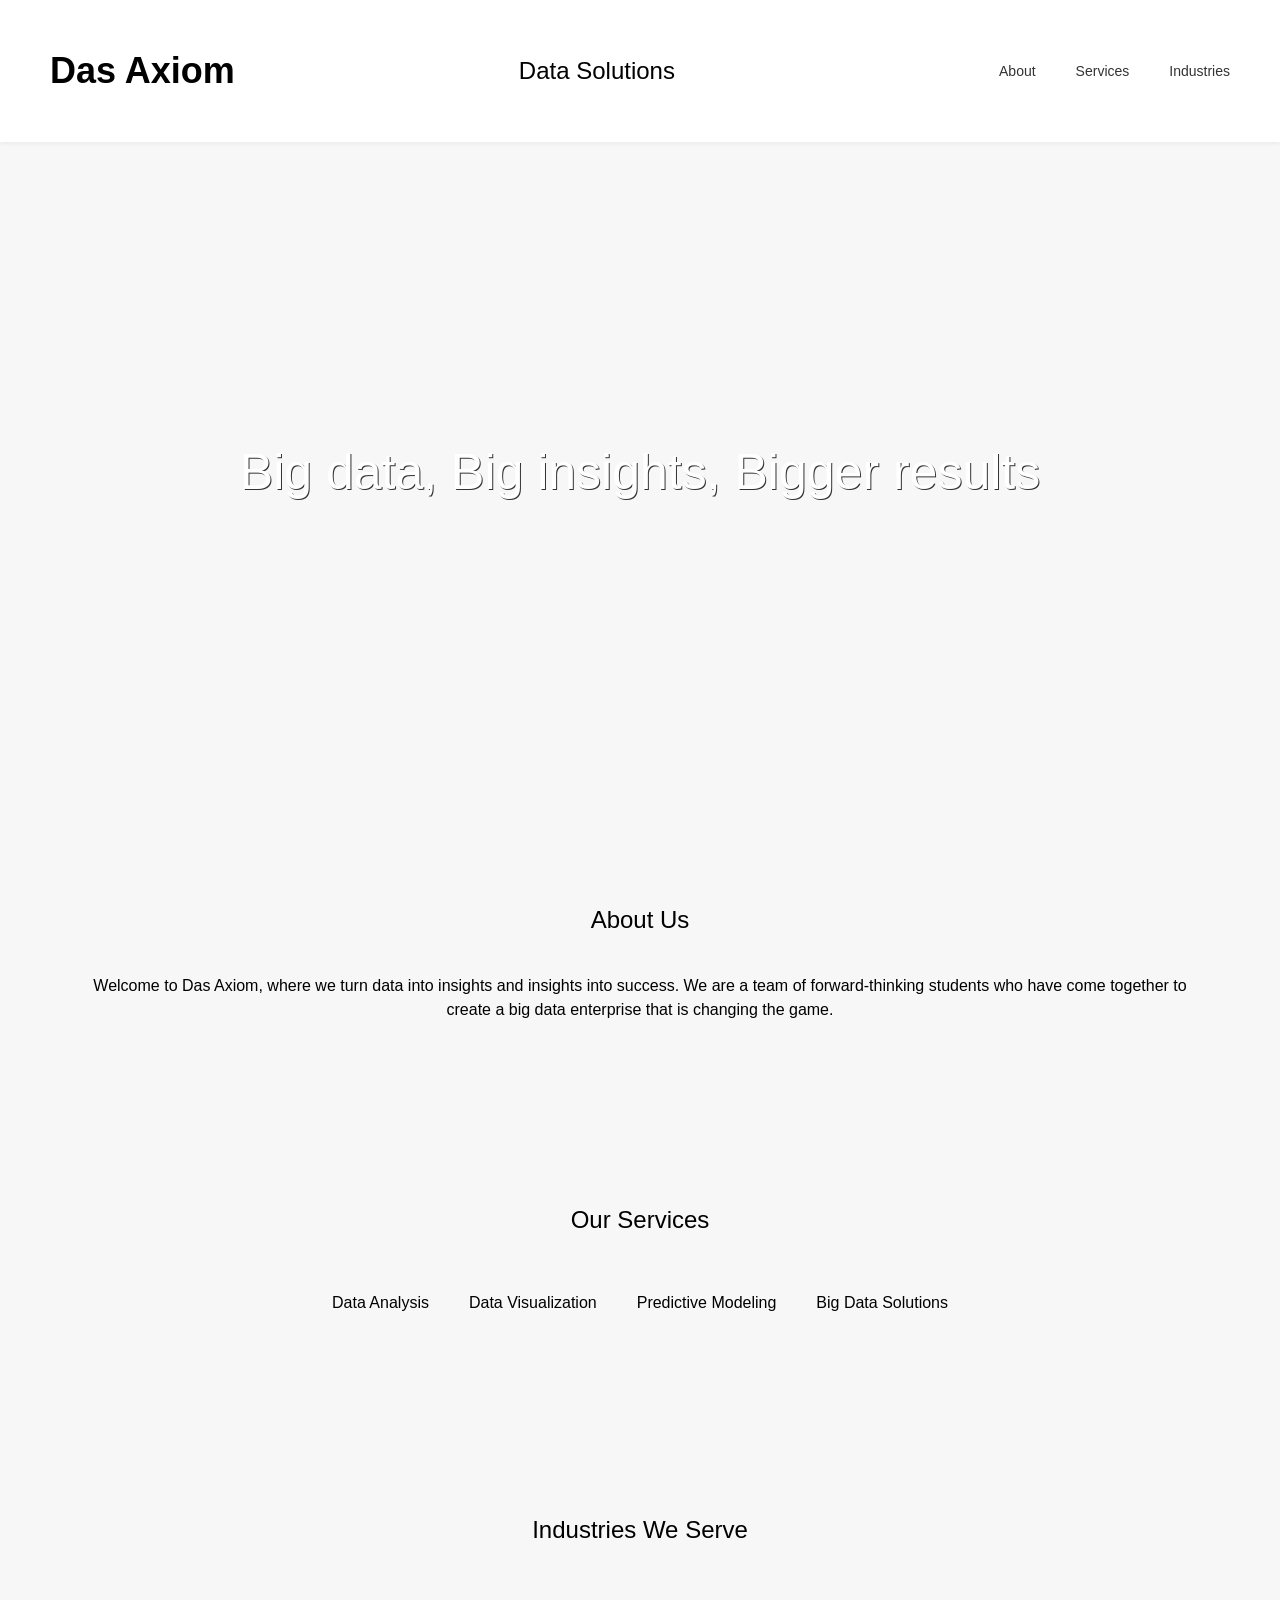
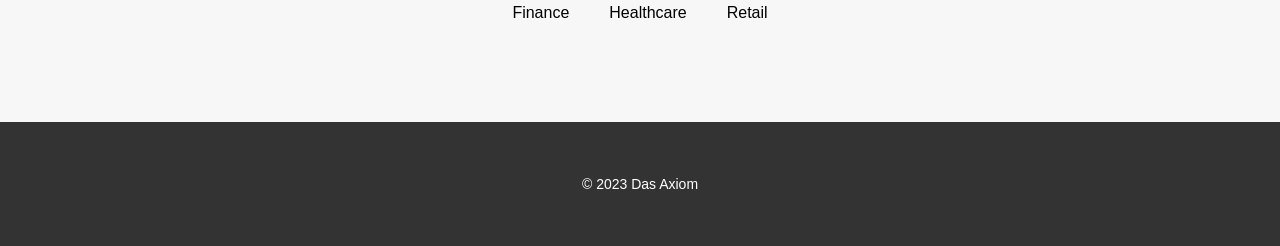
==== Landing Site/index.html @ 73663e1f "Adding Landing Page" ====
<!DOCTYPE html>
<html>
  <head>
    <title>Das Axiom - Data Solutions</title>
    <link rel="stylesheet" type="text/css" href="templates/style.css">
  </head>
  <body>
    <header>
      <h1>Das Axiom</h1>
      <h2>Data Solutions</h2>
      <nav>
        <a href="#about">About</a>
        <a href="#services">Services</a>
        <a href="#industries">Industries</a>
      </nav>
    </header>
    <!--Tagline Section-->
    <section id="tagline">
        <div class="tagline-container">
        <h2>Big data, Big insights, Bigger results</h2>
        </div>
    </section>
  
    <section id="about">
      <h3>About Us</h3>
      <p>Welcome to Das Axiom, where we turn data into insights and insights into success. We are a team of forward-thinking students who have come together to create a big data enterprise that is changing the game.</p>
    </section>

    <section id="services">
      <h3>Our Services</h3>
      <ul>
        <li>Data Analysis</li>
        <li>Data Visualization</li>
        <li>Predictive Modeling</li>
        <li>Big Data Solutions</li>
      </ul>
    </section>

    <section id="industries">
      <h3>Industries We Serve</h3>
      <ul>
        <li>Finance</li>
        <li>Healthcare</li>
        <li>Retail</li>
      </ul>
    </section>

    <footer>
      <p>&copy; 2023 Das Axiom</p>
    </footer>
  </body>
</html>
---- Landing Site/templates/style.css ----
body {
    font-family: -apple-system, BlinkMacSystemFont, "Segoe UI", Roboto, Oxygen, Ubuntu, Cantarell, "Open Sans", "Helvetica Neue", sans-serif;
    background-color: #f7f7f7;
    margin: 0;
    padding: 0;
  }
  
  header {
    display: flex;
    align-items: center;
    justify-content: space-between;
    padding: 50px;
    background-color: #fff;
    box-shadow: 0 2px 4px rgba(0, 0, 0, 0.05);
  }
  
  h1 {
    font-size: 36px;
    margin: 0;
  }
  
  h2 {
    font-size: 24px;
    font-weight: normal;
    margin: 0;
  }
  
  nav {
    display: flex;
  }
  
  nav a {
    font-size: 14px;
    font-weight: 500;
    margin-left: 40px;
    text-decoration: none;
    color: #333;
  }
  
  section {
    padding: 80px;
    text-align: center;
  }
  
  section h3 {
    font-size: 24px;
    font-weight: 500;
    margin-bottom: 40px;
  }
  
  section p
  {
    font-size: 16px;
    line-height: 1.5;
    margin: 0;
    }
    
    section ul {
    list-style: none;
    padding: 0;
    margin: 0;
    display: flex;
    flex-wrap: wrap;
    justify-content: center;
    }
    
    section li {
    font-size: 16px;
    margin: 20px;
    }
    
    footer {
    background-color: #333;
    color: #fff;
    font-size: 14px;
    text-align: center;
    padding: 40px;
    }
    
    #tagline {
        background-image: url('/images/pexels-harry-cooke-6194972.jpg'); /*replace bg-image.jpg with your actual image path*/
        background-size: cover;
        background-position: center;
        height: 500px;
        display: flex;
        align-items: center;
        justify-content: center;
      }
      
      .tagline-container {
        text-align: center;
      }
      
      .tagline-container h2 {
        font-size: 50px;
        font-weight: 500;
        color: #fff;
        text-shadow: 1px 1px #333;
      }
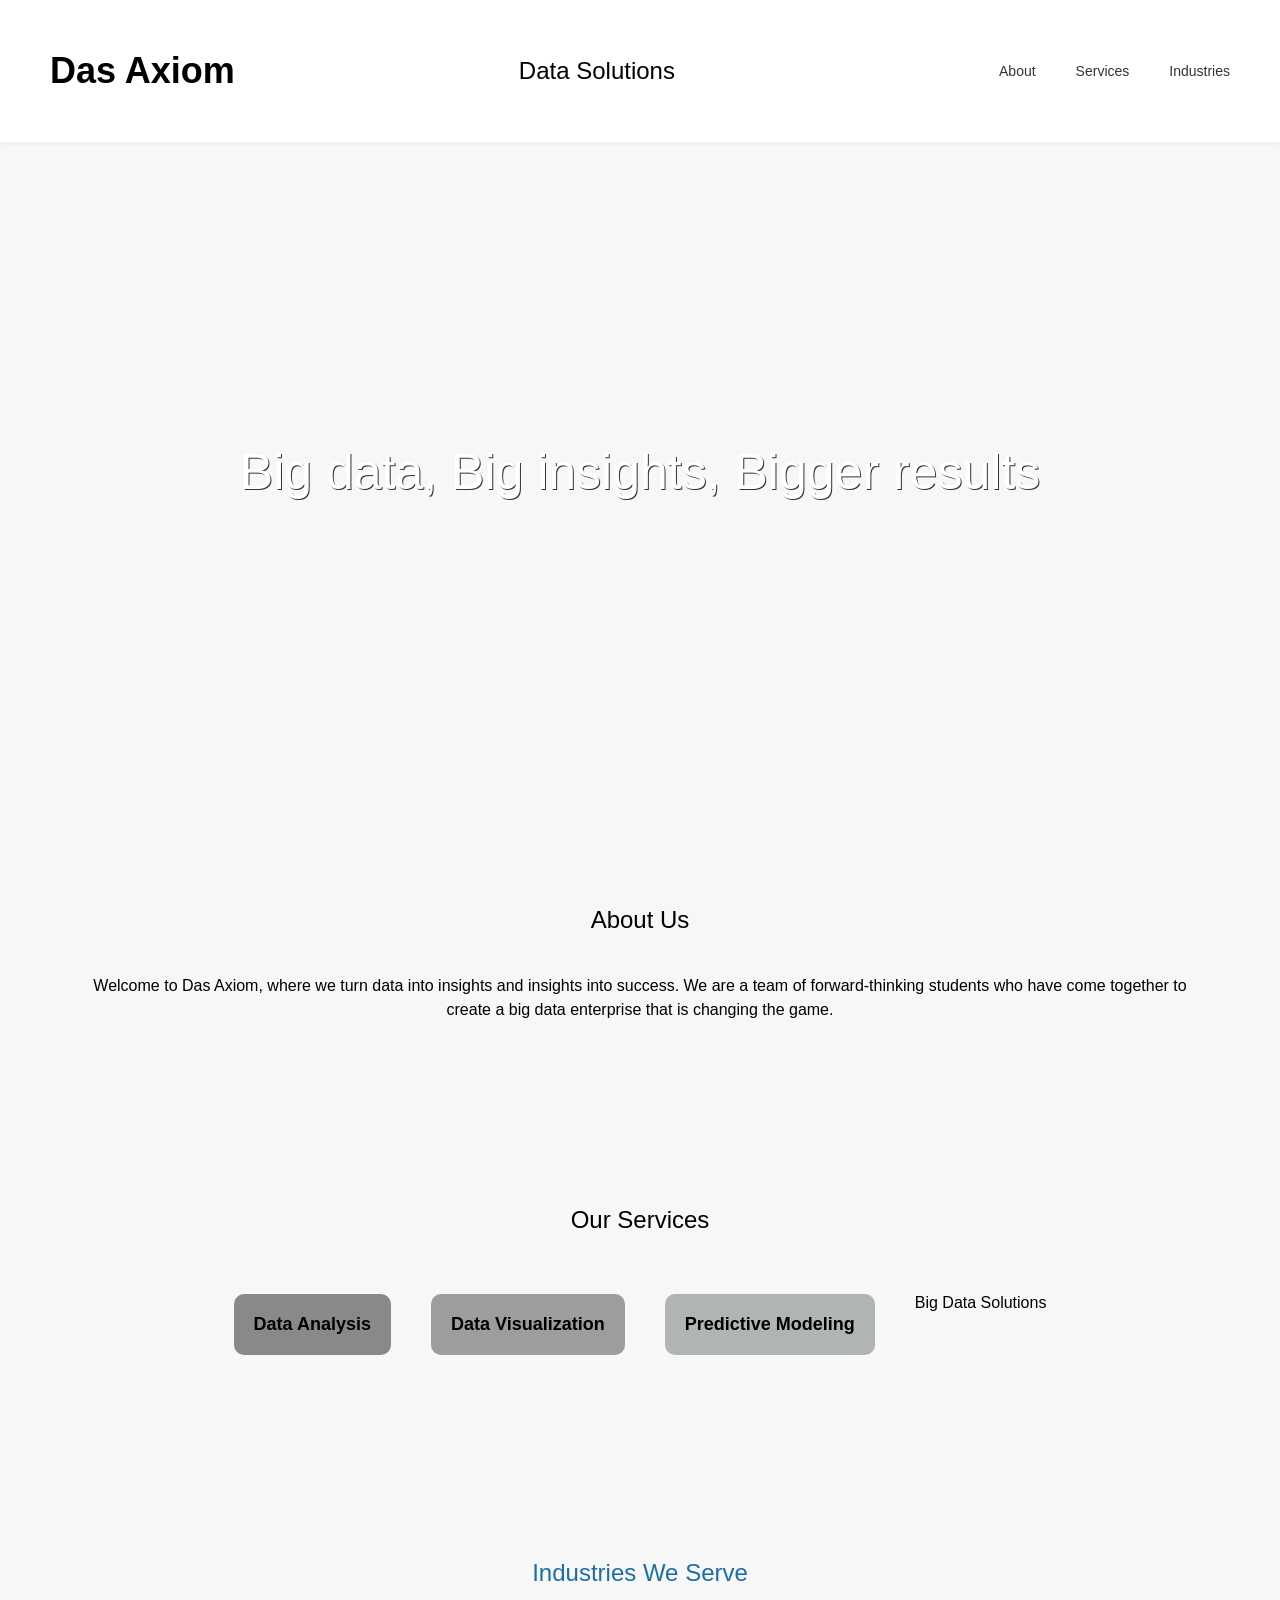
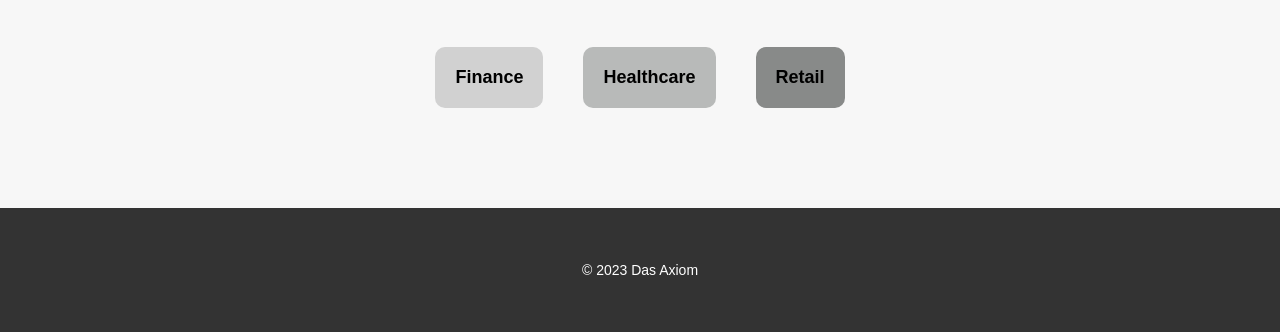
==== commit baa0d78e: "editing pages" ====
--- a/Landing Site/index.html
+++ b/Landing Site/index.html
@@ -22,29 +22,29 @@
     </section>
   
     <section id="about">
-      <h3>About Us</h3>
-      <p>Welcome to Das Axiom, where we turn data into insights and insights into success. We are a team of forward-thinking students who have come together to create a big data enterprise that is changing the game.</p>
-    </section>
-
-    <section id="services">
-      <h3>Our Services</h3>
-      <ul>
-        <li>Data Analysis</li>
-        <li>Data Visualization</li>
-        <li>Predictive Modeling</li>
-        <li>Big Data Solutions</li>
-      </ul>
-    </section>
-
-    <section id="industries">
-      <h3>Industries We Serve</h3>
-      <ul>
-        <li>Finance</li>
-        <li>Healthcare</li>
-        <li>Retail</li>
-      </ul>
-    </section>
-
+        <h3>About Us</h3>
+        <p>Welcome to Das Axiom, where we turn data into insights and insights into success. We are a team of forward-thinking students who have come together to create a big data enterprise that is changing the game.</p>
+      </section>
+      
+      <section id="services">
+        <h3>Our Services</h3>
+        <ul>
+          <li style="background-color: #888a89; padding: 20px; border-radius: 10px; font-size: 18px; font-weight: bold; margin: 20px;">Data Analysis</li>
+          <li style="background-color: #9b9e9d; padding: 20px; border-radius: 10px; font-size: 18px; font-weight: bold; margin: 20px;">Data Visualization</li>
+          <li style="background-color: #b0b5b3; padding: 20px; border-radius: 10px; font-size: 18px; font-weight: bold; margin: 20px;">Predictive Modeling</li>
+          <li>Big Data Solutions</li>
+        </ul>
+      </section>
+      
+      <section id="industries">
+        <h3 style="color: #1C6EA4;">Industries We Serve</h3>
+        <ul style="display: flex; justify-content: center;">
+          <li style="background-color: #d1d1d1; padding: 20px; border-radius: 10px; font-size: 18px; font-weight: bold; margin: 20px;">Finance</li>
+          <li style="background-color: #b8bab9; padding: 20px; border-radius: 10px; font-size: 18px; font-weight: bold; margin: 20px;">Healthcare</li>
+          <li style="background-color: #888a89; padding: 20px; border-radius: 10px; font-size: 18px; font-weight: bold; margin: 20px;">Retail</li>
+        </ul>
+      </section>
+            
     <footer>
       <p>&copy; 2023 Das Axiom</p>
     </footer>
--- a/Landing Site/templates/style.css
+++ b/Landing Site/templates/style.css
@@ -48,53 +48,52 @@
     margin-bottom: 40px;
   }
   
-  section p
-  {
+  section p {
     font-size: 16px;
     line-height: 1.5;
     margin: 0;
-    }
-    
-    section ul {
+  }
+  
+  section ul {
     list-style: none;
     padding: 0;
     margin: 0;
     display: flex;
     flex-wrap: wrap;
     justify-content: center;
-    }
-    
-    section li {
+  }
+  
+  section li {
     font-size: 16px;
     margin: 20px;
-    }
-    
-    footer {
+  }
+  
+  footer {
     background-color: #333;
     color: #fff;
     font-size: 14px;
     text-align: center;
     padding: 40px;
-    }
-    
-    #tagline {
-        background-image: url('/images/pexels-harry-cooke-6194972.jpg'); /*replace bg-image.jpg with your actual image path*/
-        background-size: cover;
-        background-position: center;
-        height: 500px;
-        display: flex;
-        align-items: center;
-        justify-content: center;
-      }
-      
-      .tagline-container {
-        text-align: center;
-      }
-      
-      .tagline-container h2 {
-        font-size: 50px;
-        font-weight: 500;
-        color: #fff;
-        text-shadow: 1px 1px #333;
-      }
-      +  }
+  
+  #tagline {
+    background-image: url('/images/pexels-harry-cooke-6194972.jpg');
+    background-size: cover;
+    background-position: center;
+    height: 500px;
+    display: flex;
+    align-items: center;
+    justify-content: center;
+  }
+  
+  .tagline-container {
+    text-align: center;
+  }
+  
+  .tagline-container h2 {
+    font-size: 50px;
+    font-weight: 500;
+    color: #fff;
+    text-shadow: 1px 1px #333;
+  }
+  
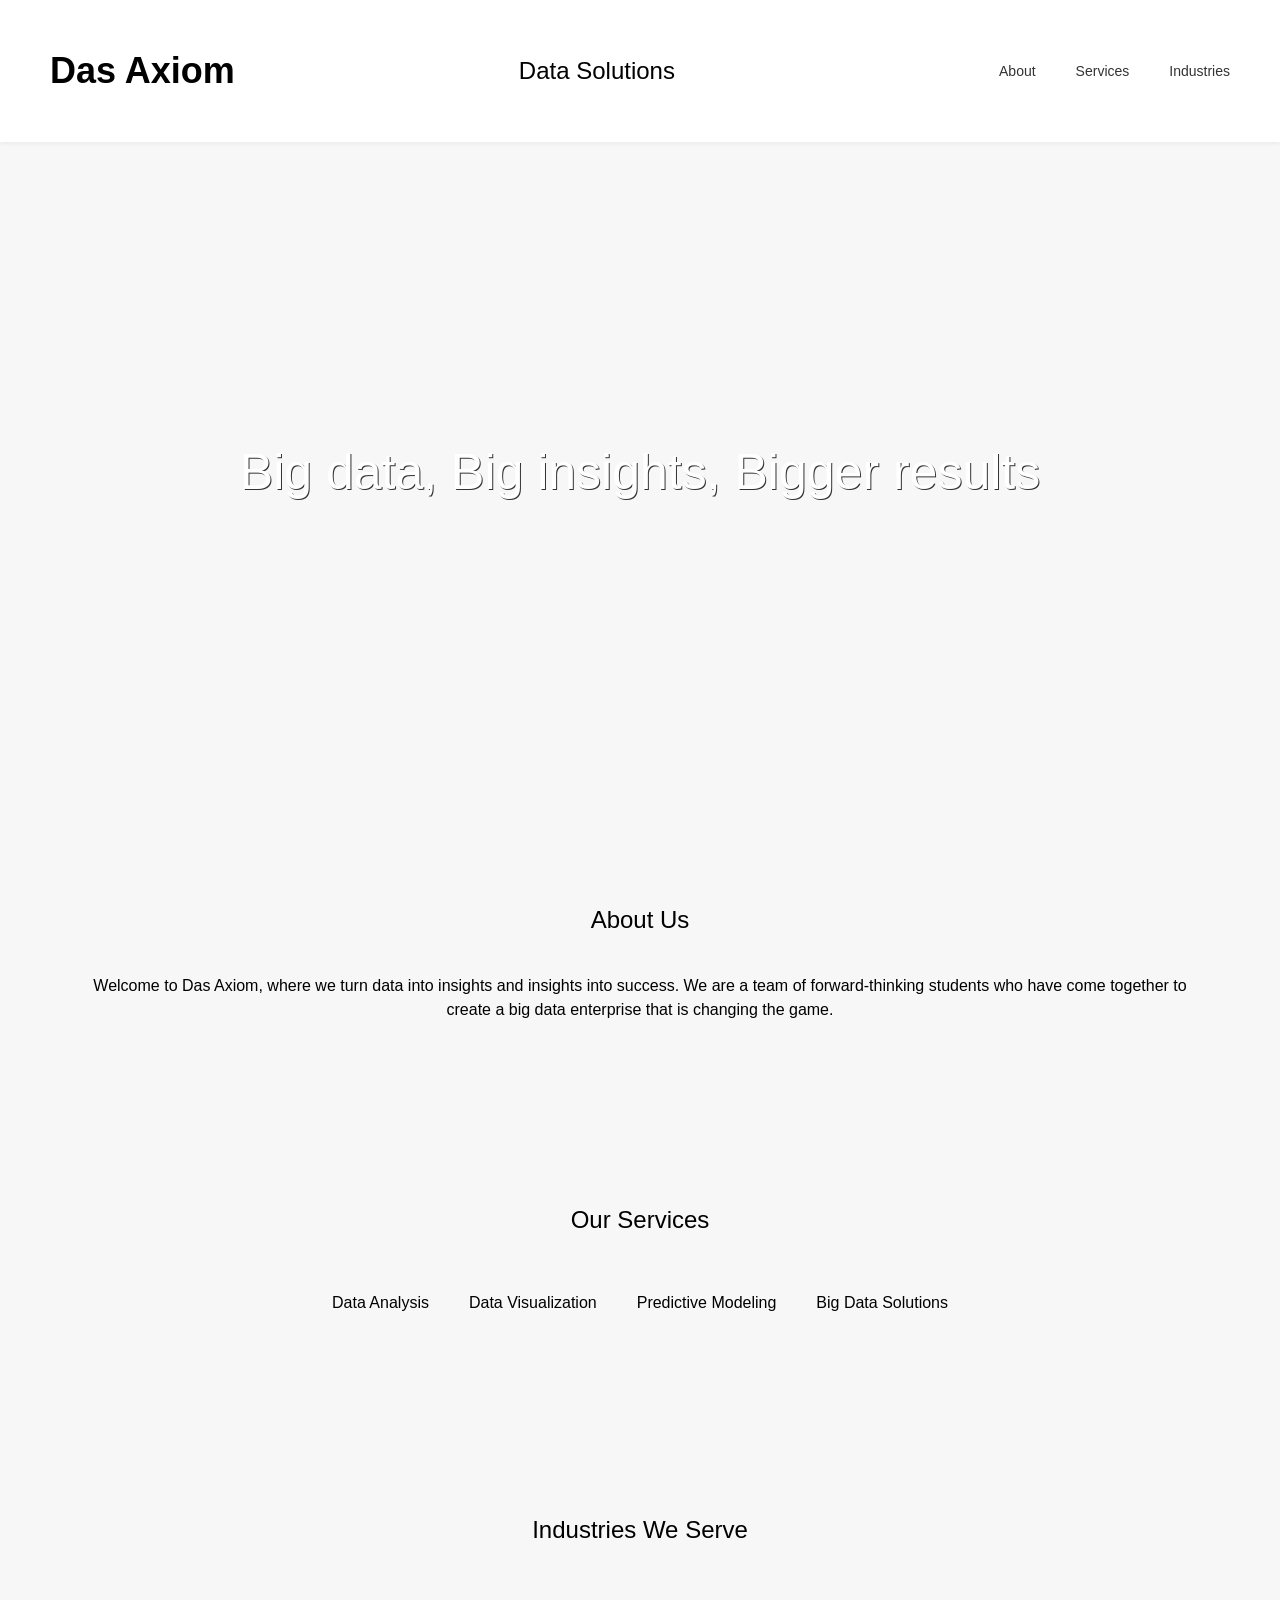
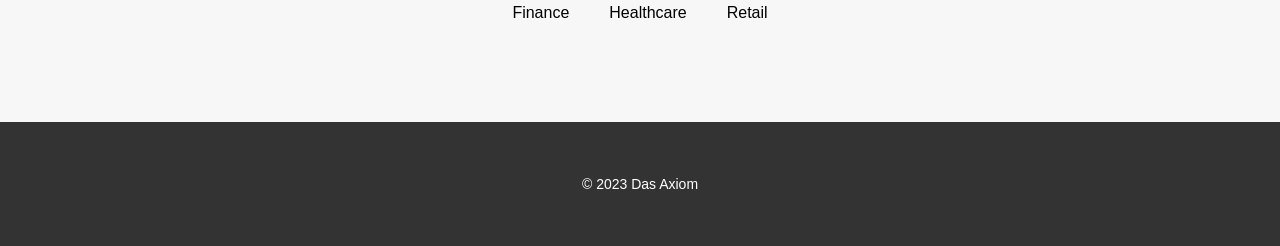
==== commit 0031be84: "Merge pull request #1 from dasAxiom/Landing-Page Landing page" ====
--- a/Landing Site/index.html
+++ b/Landing Site/index.html
@@ -22,29 +22,29 @@
     </section>
   
     <section id="about">
-        <h3>About Us</h3>
-        <p>Welcome to Das Axiom, where we turn data into insights and insights into success. We are a team of forward-thinking students who have come together to create a big data enterprise that is changing the game.</p>
-      </section>
-      
-      <section id="services">
-        <h3>Our Services</h3>
-        <ul>
-          <li style="background-color: #888a89; padding: 20px; border-radius: 10px; font-size: 18px; font-weight: bold; margin: 20px;">Data Analysis</li>
-          <li style="background-color: #9b9e9d; padding: 20px; border-radius: 10px; font-size: 18px; font-weight: bold; margin: 20px;">Data Visualization</li>
-          <li style="background-color: #b0b5b3; padding: 20px; border-radius: 10px; font-size: 18px; font-weight: bold; margin: 20px;">Predictive Modeling</li>
-          <li>Big Data Solutions</li>
-        </ul>
-      </section>
-      
-      <section id="industries">
-        <h3 style="color: #1C6EA4;">Industries We Serve</h3>
-        <ul style="display: flex; justify-content: center;">
-          <li style="background-color: #d1d1d1; padding: 20px; border-radius: 10px; font-size: 18px; font-weight: bold; margin: 20px;">Finance</li>
-          <li style="background-color: #b8bab9; padding: 20px; border-radius: 10px; font-size: 18px; font-weight: bold; margin: 20px;">Healthcare</li>
-          <li style="background-color: #888a89; padding: 20px; border-radius: 10px; font-size: 18px; font-weight: bold; margin: 20px;">Retail</li>
-        </ul>
-      </section>
-            
+      <h3>About Us</h3>
+      <p>Welcome to Das Axiom, where we turn data into insights and insights into success. We are a team of forward-thinking students who have come together to create a big data enterprise that is changing the game.</p>
+    </section>
+
+    <section id="services">
+      <h3>Our Services</h3>
+      <ul>
+        <li>Data Analysis</li>
+        <li>Data Visualization</li>
+        <li>Predictive Modeling</li>
+        <li>Big Data Solutions</li>
+      </ul>
+    </section>
+
+    <section id="industries">
+      <h3>Industries We Serve</h3>
+      <ul>
+        <li>Finance</li>
+        <li>Healthcare</li>
+        <li>Retail</li>
+      </ul>
+    </section>
+
     <footer>
       <p>&copy; 2023 Das Axiom</p>
     </footer>
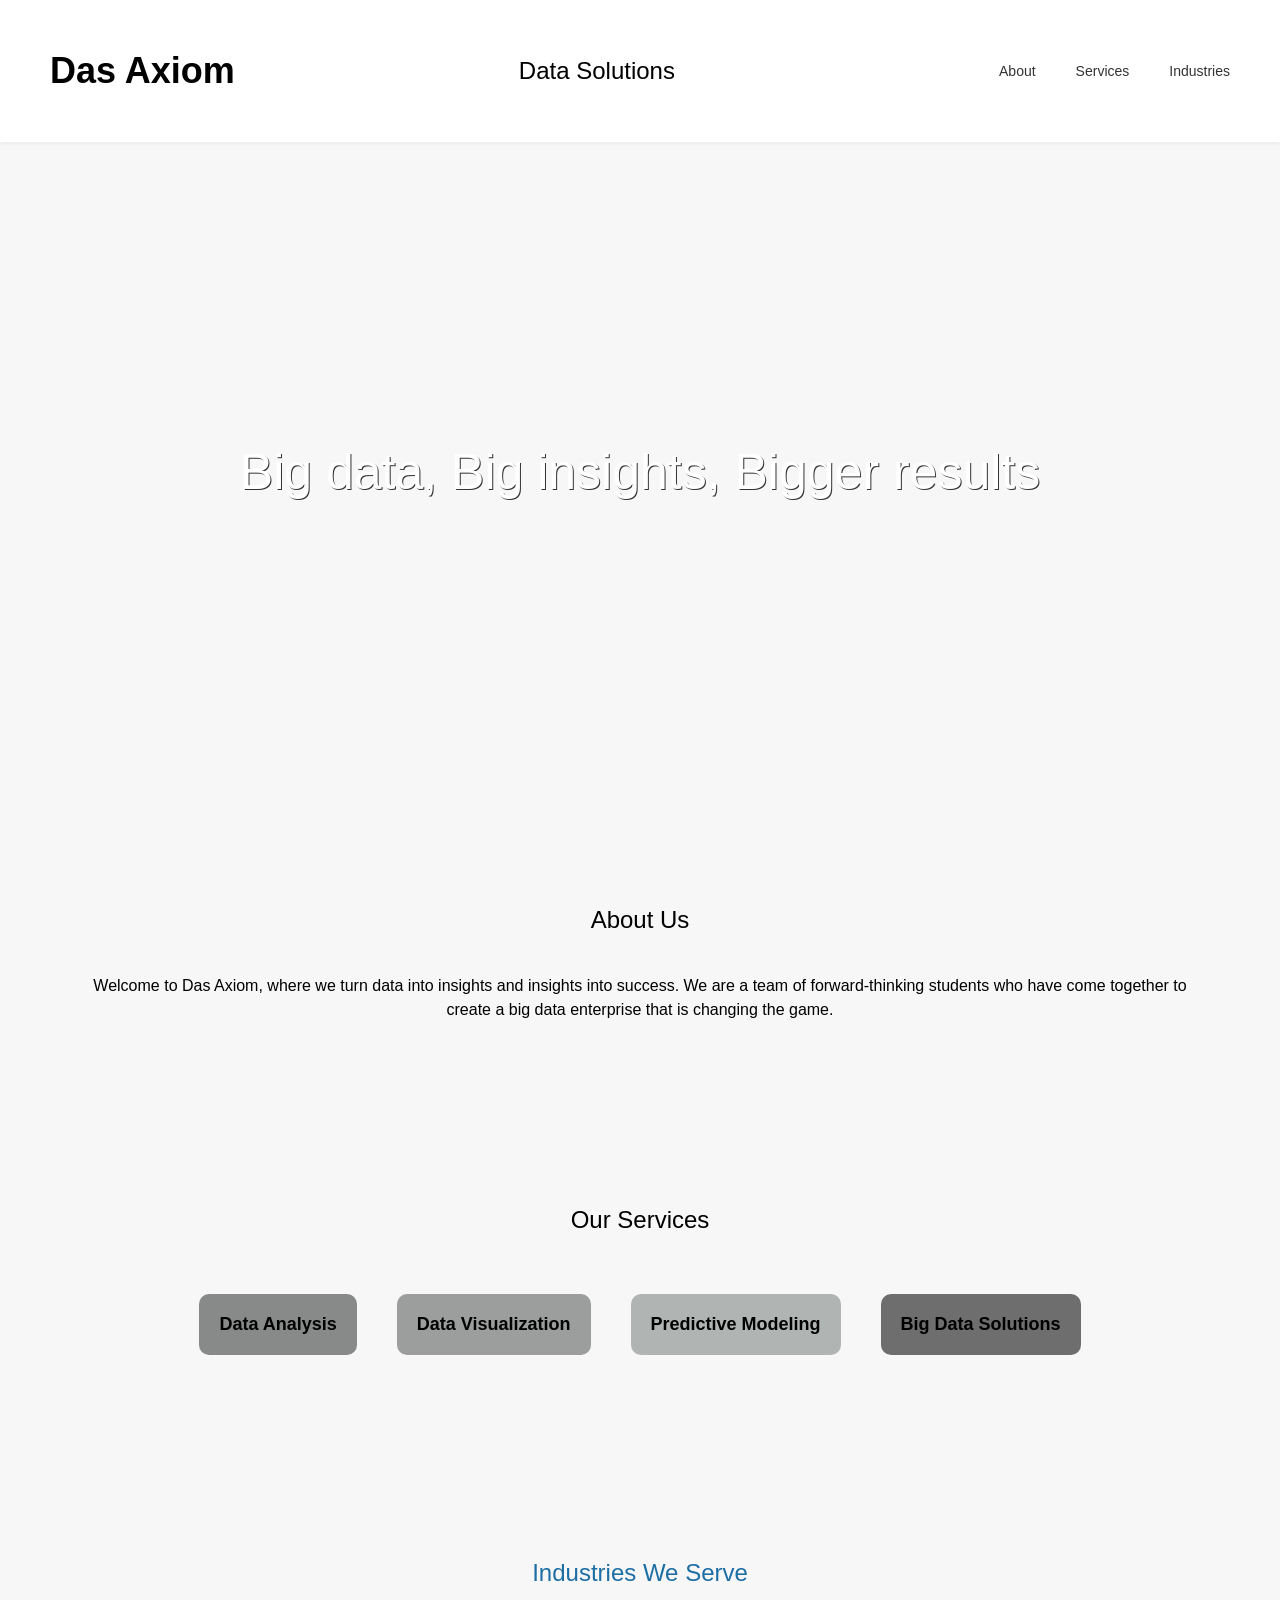
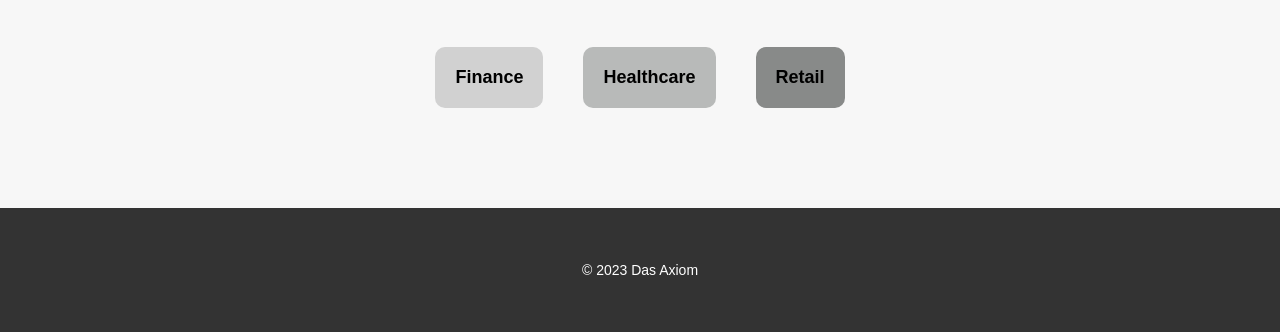
==== commit 69d5a84f: "Sync" ====
--- a/Landing Site/index.html
+++ b/Landing Site/index.html
@@ -22,29 +22,29 @@
     </section>
   
     <section id="about">
-      <h3>About Us</h3>
-      <p>Welcome to Das Axiom, where we turn data into insights and insights into success. We are a team of forward-thinking students who have come together to create a big data enterprise that is changing the game.</p>
-    </section>
-
-    <section id="services">
-      <h3>Our Services</h3>
-      <ul>
-        <li>Data Analysis</li>
-        <li>Data Visualization</li>
-        <li>Predictive Modeling</li>
-        <li>Big Data Solutions</li>
-      </ul>
-    </section>
-
-    <section id="industries">
-      <h3>Industries We Serve</h3>
-      <ul>
-        <li>Finance</li>
-        <li>Healthcare</li>
-        <li>Retail</li>
-      </ul>
-    </section>
-
+        <h3>About Us</h3>
+        <p>Welcome to Das Axiom, where we turn data into insights and insights into success. We are a team of forward-thinking students who have come together to create a big data enterprise that is changing the game.</p>
+      </section>
+      
+      <section id="services">
+        <h3>Our Services</h3>
+        <ul>
+          <li style="background-color: #888a89; padding: 20px; border-radius: 10px; font-size: 18px; font-weight: bold; margin: 20px;">Data Analysis</li>
+          <li style="background-color: #9b9e9d; padding: 20px; border-radius: 10px; font-size: 18px; font-weight: bold; margin: 20px;">Data Visualization</li>
+          <li style="background-color: #b0b5b3; padding: 20px; border-radius: 10px; font-size: 18px; font-weight: bold; margin: 20px;">Predictive Modeling</li>
+          <li style="background-color: #6e6e6e; padding: 20px; border-radius: 10px; font-size: 18px; font-weight: bold; margin: 20px;">Big Data Solutions</li>
+        </ul>
+      </section>
+      
+      <section id="industries">
+        <h3 style="color: #1C6EA4;">Industries We Serve</h3>
+        <ul style="display: flex; justify-content: center;">
+          <li style="background-color: #d1d1d1; padding: 20px; border-radius: 10px; font-size: 18px; font-weight: bold; margin: 20px;">Finance</li>
+          <li style="background-color: #b8bab9; padding: 20px; border-radius: 10px; font-size: 18px; font-weight: bold; margin: 20px;">Healthcare</li>
+          <li style="background-color: #888a89; padding: 20px; border-radius: 10px; font-size: 18px; font-weight: bold; margin: 20px;">Retail</li>
+        </ul>
+      </section>
+            
     <footer>
       <p>&copy; 2023 Das Axiom</p>
     </footer>
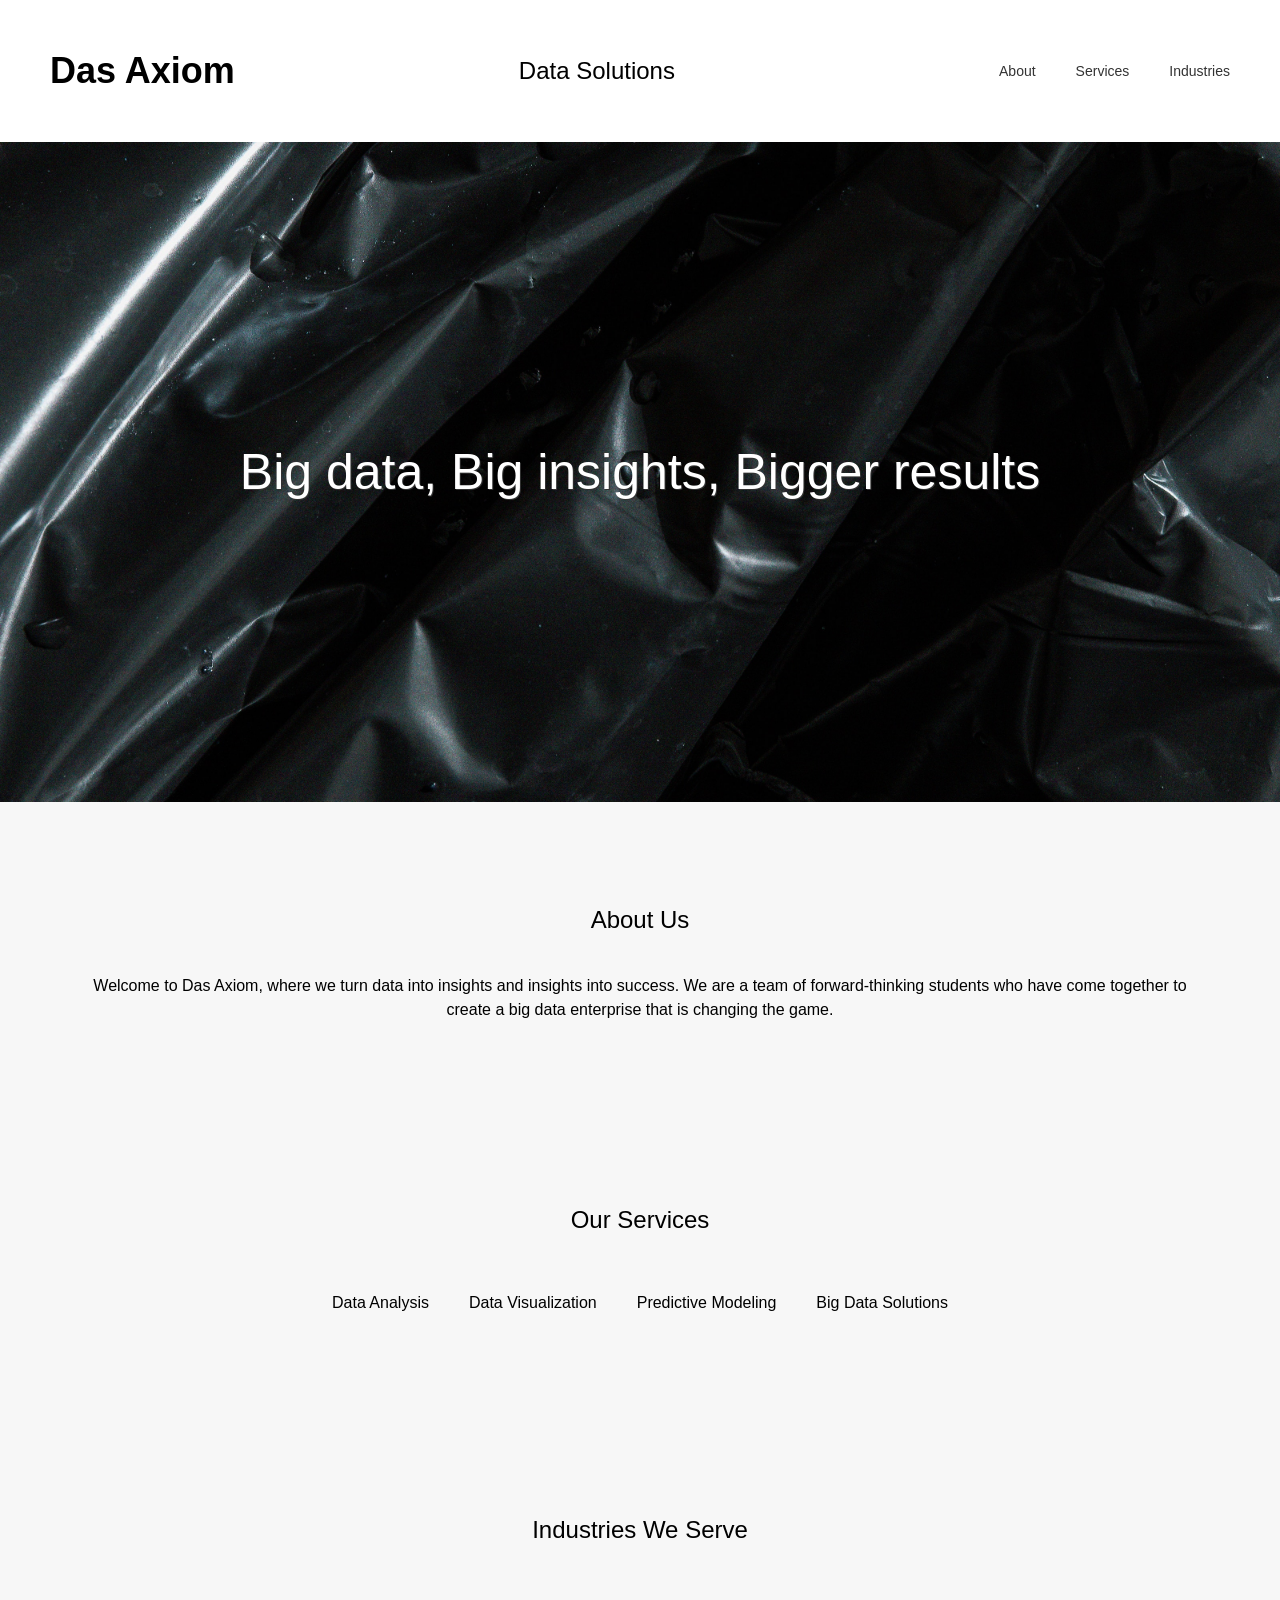
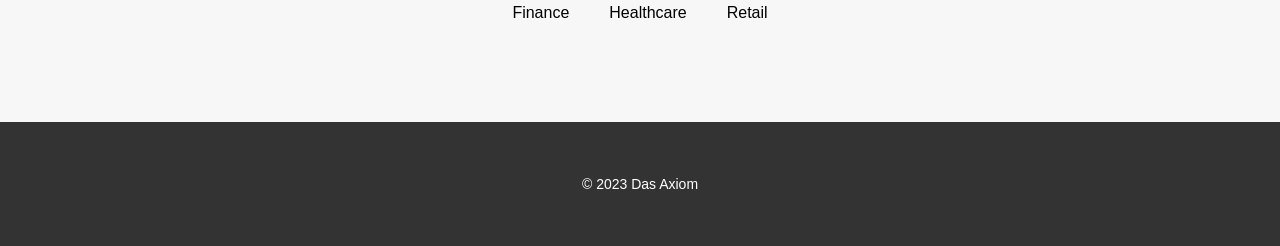
==== commit fcb16d77: "Sync" ====
--- a/Landing Site/index.html
+++ b/Landing Site/index.html
@@ -29,19 +29,19 @@
       <section id="services">
         <h3>Our Services</h3>
         <ul>
-          <li style="background-color: #888a89; padding: 20px; border-radius: 10px; font-size: 18px; font-weight: bold; margin: 20px;">Data Analysis</li>
-          <li style="background-color: #9b9e9d; padding: 20px; border-radius: 10px; font-size: 18px; font-weight: bold; margin: 20px;">Data Visualization</li>
-          <li style="background-color: #b0b5b3; padding: 20px; border-radius: 10px; font-size: 18px; font-weight: bold; margin: 20px;">Predictive Modeling</li>
-          <li style="background-color: #6e6e6e; padding: 20px; border-radius: 10px; font-size: 18px; font-weight: bold; margin: 20px;">Big Data Solutions</li>
+          <li>Data Analysis</li>
+          <li>Data Visualization</li>
+          <li>Predictive Modeling</li>
+          <li>Big Data Solutions</li>
         </ul>
       </section>
       
       <section id="industries">
-        <h3 style="color: #1C6EA4;">Industries We Serve</h3>
-        <ul style="display: flex; justify-content: center;">
-          <li style="background-color: #d1d1d1; padding: 20px; border-radius: 10px; font-size: 18px; font-weight: bold; margin: 20px;">Finance</li>
-          <li style="background-color: #b8bab9; padding: 20px; border-radius: 10px; font-size: 18px; font-weight: bold; margin: 20px;">Healthcare</li>
-          <li style="background-color: #888a89; padding: 20px; border-radius: 10px; font-size: 18px; font-weight: bold; margin: 20px;">Retail</li>
+        <h3>Industries We Serve</h3>
+        <ul>
+          <li>Finance</li>
+          <li>Healthcare</li>
+          <li>Retail</li>
         </ul>
       </section>
             
